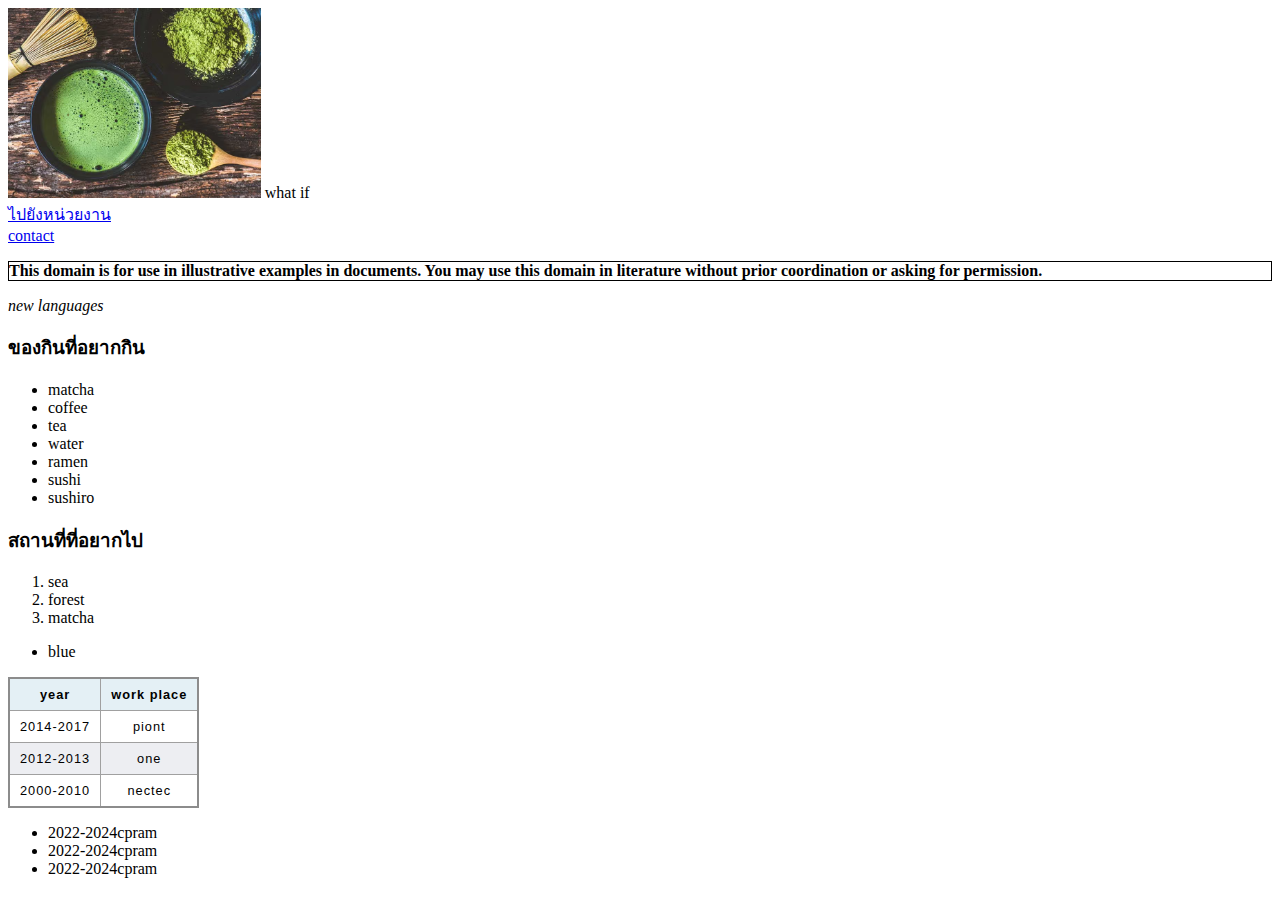
==== Index.html @ f75f969e "สร้าง personal page แรกของการเรียนรู้" ====
<!DOCTYPE html>
<html lang="en">
<head>
    <meta charset="UTF-8">
    <meta name="viewport" content="width=device-width, initial-scale=1.0">
    <title>my wep</title>
    <link rel="stylesheet" href="styles.css">
</head>
<body>
    <img src="profile.jpg" alt="" style="width: 20%;">
    what if<br>
    <a href = "https://www.panyapiwat.ac.th">ไปยังหน่วยงาน</a>
    <br><a href ="contact.html">contact</a>
    <p style = "border: 1PX solid"><strong>This domain is for use in illustrative examples in documents. You may use this domain in literature without prior coordination or asking for permission.</strong></p>

<em>new languages</em>

<h3>ของกินที่อยากกิน</h3>
<ul>
  <li> matcha </li>
  <li> coffee </li>
  <li> tea </li>
  <li> water </li>
  <li> ramen </li>
  <li> sushi </li>
  <li> sushiro </li>
</ul>
  <h3>สถานที่ที่อยากไป</h3>
<ol>
   <li> sea</li>
   <li> forest </li>
   <li> matcha </li>
</ol>
<ul>
    <li>blue</li>
</ul>
<table >
     <thead>
        <tr>
            <th>year</th>
            <th>work place</th>
        </tr>
    </thead>
    <tr>
        <td>2014-2017</td>
        <td>piont</td>
    </tr>
    <tr>
        <td>2012-2013</td>
        <td>one</td>
    </tr>
     <tr>
        <td>2000-2010</td>
        <td>nectec</td>
    </tr>
</table>
</body>
</html>
<ul>
    <li>2022-2024cpram</li>
    <li>2022-2024cpram</li>
    <li>2022-2024cpram</li>
</ul>
---- styles.css ----
table {
  border-collapse: collapse;
  border: 2px solid rgb(140 140 140);
  font-family: sans-serif;
  font-size: 0.8rem;
  letter-spacing: 1px;
}

caption {
  caption-side: bottom;
  padding: 10px;
  font-weight: bold;
}

thead,
tfoot {
  background-color: rgb(228 240 245);
}

th,
td {
  border: 1px solid rgb(160 160 160);
  padding: 8px 10px;
}

td:last-of-type {
  text-align: center;
}

tbody > tr:nth-of-type(even) {
  background-color: rgb(237 238 242);
}

tfoot th {
  text-align: right;
}

tfoot td {
  font-weight: bold;
}
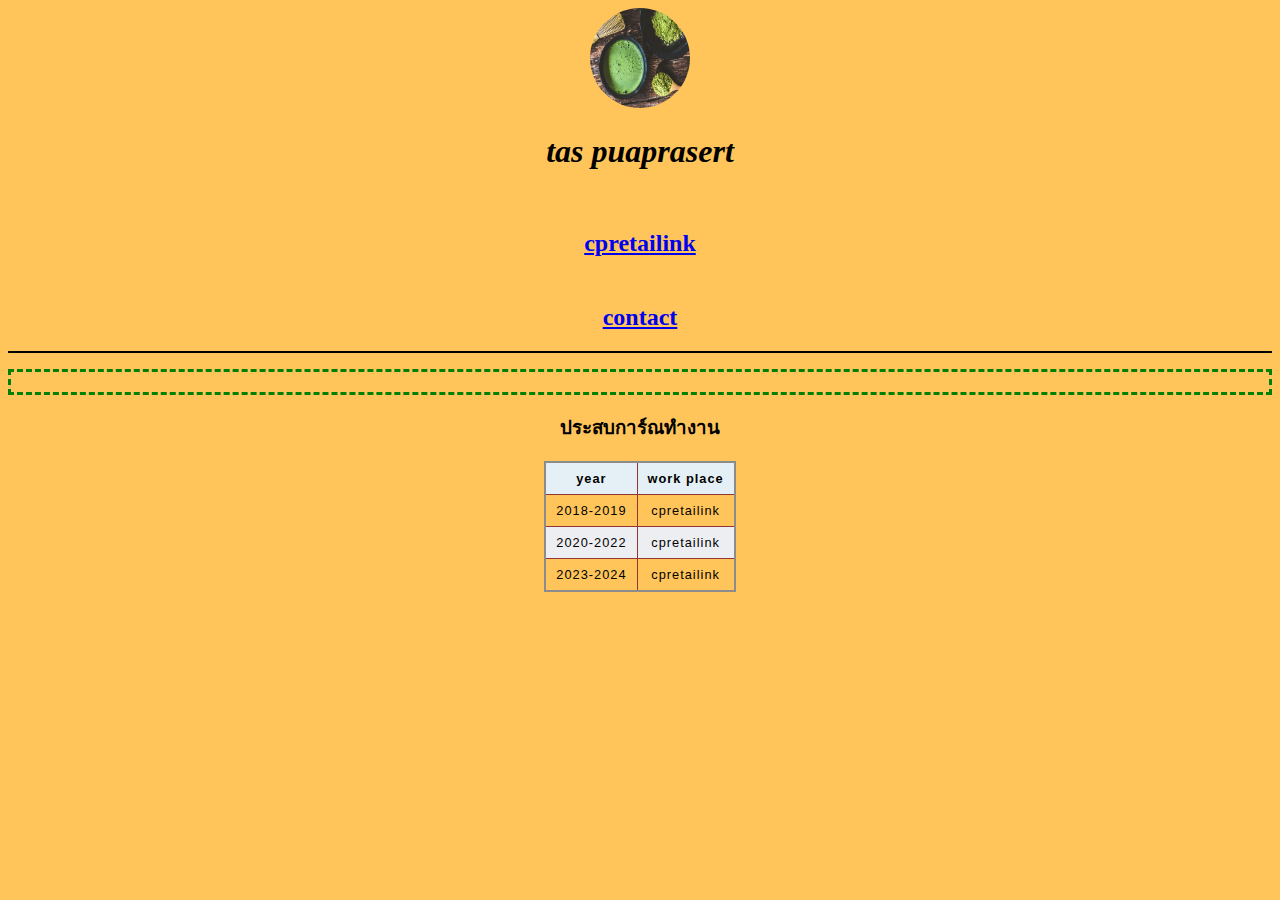
==== commit f426cbed: "Add files via upload" ====
--- a/Index.html
+++ b/Index.html
@@ -6,17 +6,19 @@
     <title>my wep</title>
     <link rel="stylesheet" href="styles.css">
 </head>
-<body>
-    <img src="profile.jpg" alt="" style="width: 20%;">
-    what if<br>
-    <a href = "https://www.panyapiwat.ac.th">ไปยังหน่วยงาน</a>
-    <br><a href ="contact.html">contact</a>
-    <p style = "border: 1PX solid"><strong>This domain is for use in illustrative examples in documents. You may use this domain in literature without prior coordination or asking for permission.</strong></p>
+<body style="background-color: #FFC55A">
+    
+    <div style="text-align: center;"><img src="profile.jpg" alt="" style="border-radius: 100%;"" width="100" height="100">
 
-<em>new languages</em>
+    <h1><em>tas puaprasert</em></h1><br>
+    <h2><a href = "https://www.cpretailink.co.th/">cpretailink</a></h2>
+    <h2> <br><a href ="contact.html">contact</a><h2></h2>
+ 
+    <p style = "border: 1PX solid"><strong></strong></p>
 
-<h3>ของกินที่อยากกิน</h3>
-<ul>
+<hr>
+<h3>ประสบการ์ณทำงาน</h3>
+<!-- <ol>
   <li> matcha </li>
   <li> coffee </li>
   <li> tea </li>
@@ -24,17 +26,13 @@
   <li> ramen </li>
   <li> sushi </li>
   <li> sushiro </li>
+</ol>
+<hr> -->
+  
 </ul>
-  <h3>สถานที่ที่อยากไป</h3>
-<ol>
-   <li> sea</li>
-   <li> forest </li>
-   <li> matcha </li>
-</ol>
-<ul>
-    <li>blue</li>
-</ul>
-<table >
+<table align ="center">
+
+   
      <thead>
         <tr>
             <th>year</th>
@@ -42,22 +40,22 @@
         </tr>
     </thead>
     <tr>
-        <td>2014-2017</td>
-        <td>piont</td>
+        <td>2018-2019</td>
+        <td>cpretailink</td>
     </tr>
     <tr>
-        <td>2012-2013</td>
-        <td>one</td>
+        <td>2020-2022</td>
+        <td>cpretailink</td>
     </tr>
      <tr>
-        <td>2000-2010</td>
-        <td>nectec</td>
+        <td>2023-2024</td>
+        <td>cpretailink</td>
     </tr>
 </table>
 </body>
 </html>
-<ul>
+<!-- <ul>
     <li>2022-2024cpram</li>
     <li>2022-2024cpram</li>
     <li>2022-2024cpram</li>
-</ul> +</ul>  -->
--- a/styles.css
+++ b/styles.css
@@ -19,7 +19,7 @@
 
 th,
 td {
-  border: 1px solid rgb(160 160 160);
+  border: 1px solid rgb(147, 52, 52);
   padding: 8px 10px;
 }
 
@@ -38,3 +38,8 @@
 tfoot td {
   font-weight: bold;
 }
+hr{
+  border: dashed green;
+  height: 20px;
+}
+
